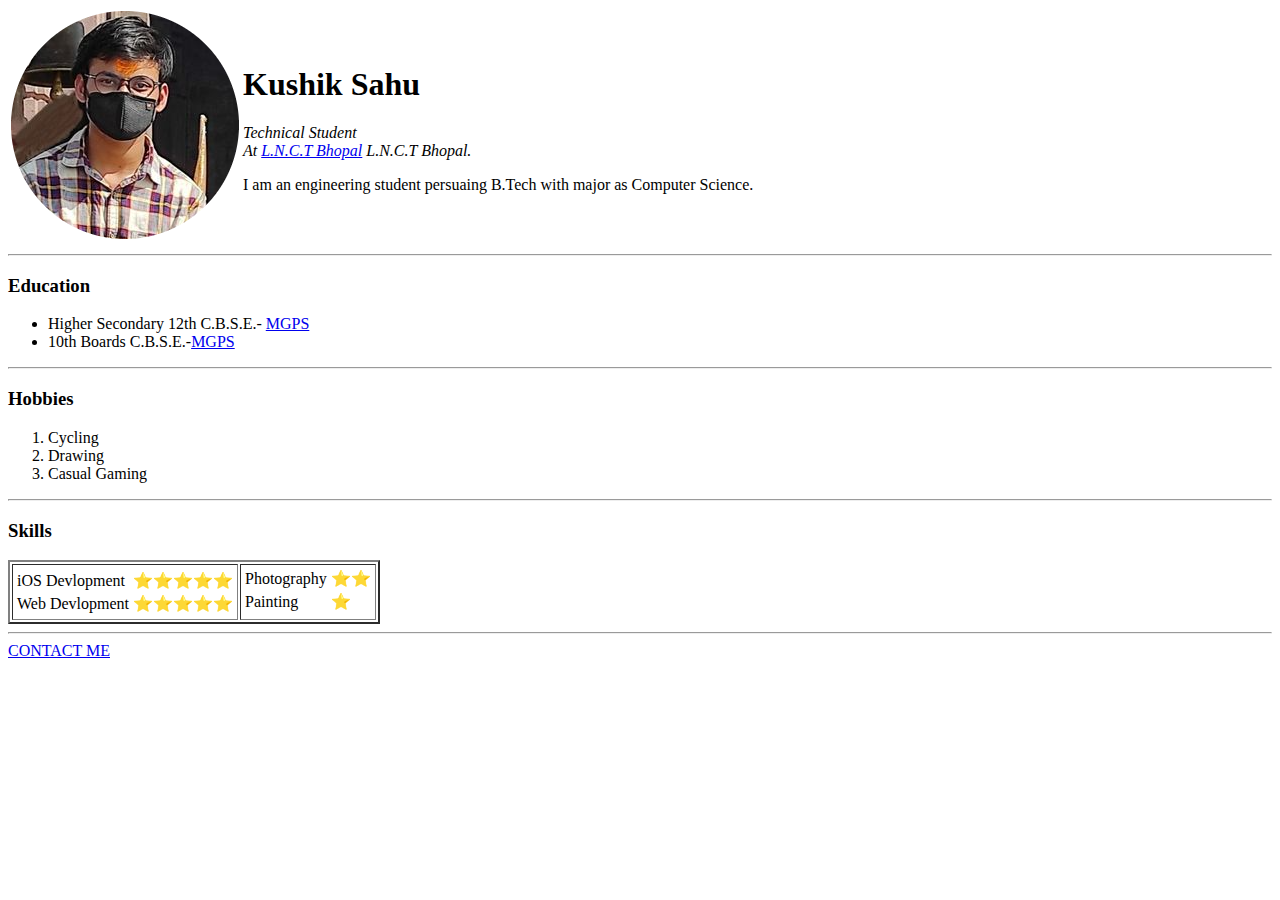
==== index.html @ 4e977468 "Added initial cv website files" ====
<!DOCTYPE html>
<html lang="en">
  <head>
    <meta charset="UTF-8" />
    <meta http-equiv="X-UA-Compatible" content="IE=edge" />
    <meta name="viewport" content="width=device-width, initial-scale=1.0" />
    <title>Kushik's Personal Site</title>
  </head>
  <body>
    <table>
        <tr>
            <td><img src="circle.png" alt="Kushik's Profile picture"></td>
            <td><h1>Kushik Sahu</h1>
                <p><em>
                    Technical Student
                    <br />
                    At <a href="https://lnct.ac.in/">L.N.C.T Bhopal</a> L.N.C.T Bhopal.
                    </em></p>
                    <p>I am an engineering student persuaing B.Tech with major as Computer Science.</p></td>
        </tr>
    </table>
    
    
    
    <hr>
    <h3>Education</h3>
    <p>
    <ul>
        <li>Higher Secondary 12th C.B.S.E.- <a href="http://mithipublicschool.com/">MGPS</a> </li>
        <li>10th Boards C.B.S.E.-<a href="http://mithipublicschool.com/">MGPS</a></li> 
    </ul>
    </p>
    <hr>
    <h3>Hobbies</h3>
    <p><ol><li>Cycling</li><li>Drawing</li><li>Casual Gaming</li></ol></p>
    <hr>
    <h3>Skills</h3>
    
    <table border="2">
      <tr>
        <td> 
          <table>
          <tr>
            <td>iOS Devlopment </td>
            <td>⭐⭐⭐⭐⭐</td>
          </tr>
          <tr>
            <td>Web Devlopment </td>
            <td>⭐⭐⭐⭐⭐</td>
          </tr>
        </table>
        </td>
        <td>
          <table>
            <tr>
              <td>Photography</td>
              <td>⭐⭐</td>
            
            </tr>
            <tr>
              <td>Painting</td>
              <td>⭐</td>
            </tr>
            <td></td>
          </table>
        </td>
      </tr>
    </table>
   
    
   
    <hr>
    <a href="contactme.html">CONTACT ME</a><h3></h3>
    
  </body>
</html>
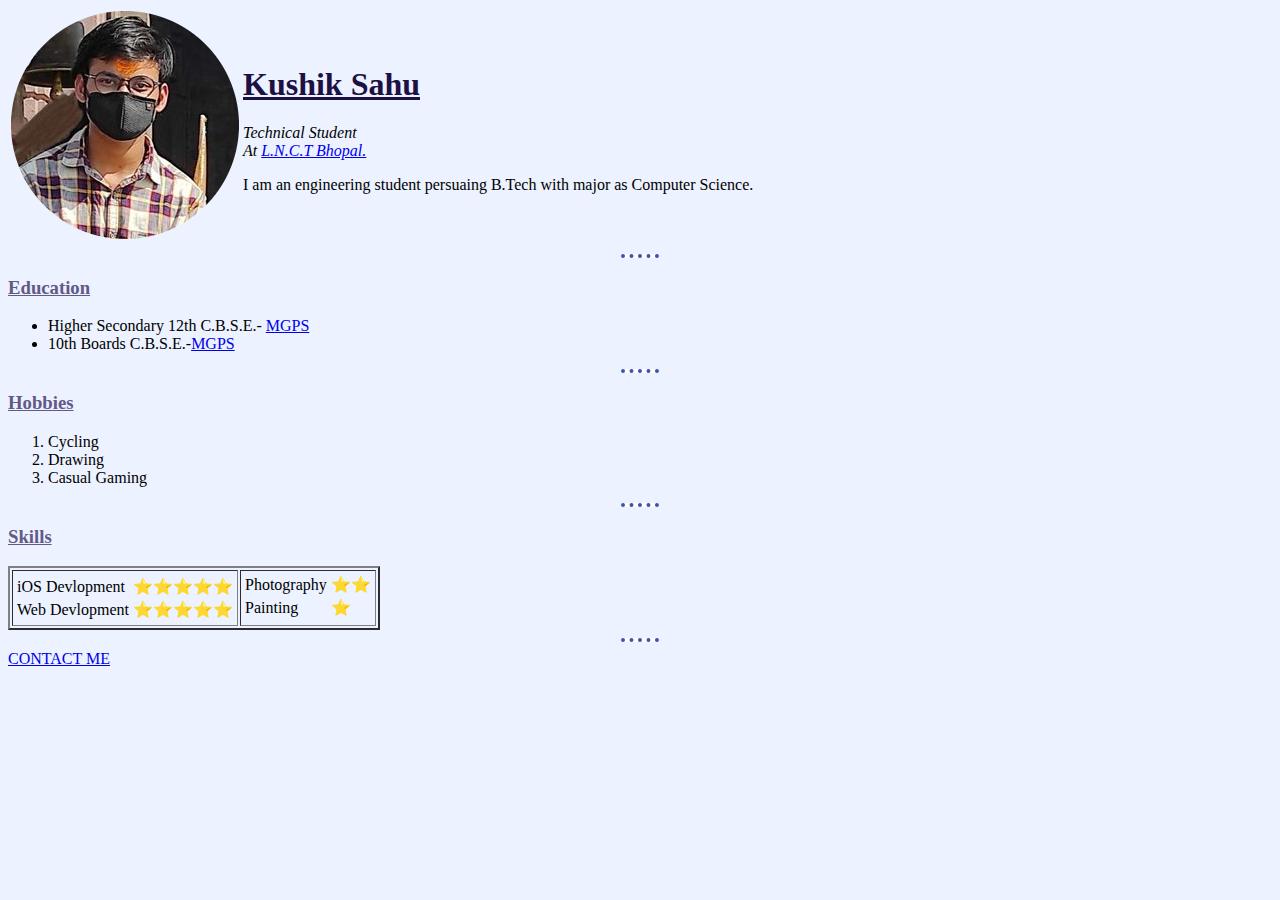
==== commit 4f71db88: "Add files via upload" ====
--- a/index.html
+++ b/index.html
@@ -5,7 +5,10 @@
     <meta http-equiv="X-UA-Compatible" content="IE=edge" />
     <meta name="viewport" content="width=device-width, initial-scale=1.0" />
     <title>Kushik's Personal Site</title>
+  <link rel="stylesheet" href="CSS\styles.css">
+  
   </head>
+  
   <body>
     <table>
         <tr>
@@ -14,7 +17,7 @@
                 <p><em>
                     Technical Student
                     <br />
-                    At <a href="https://lnct.ac.in/">L.N.C.T Bhopal</a> L.N.C.T Bhopal.
+                    At <a href="https://lnct.ac.in/">L.N.C.T Bhopal.</a> 
                     </em></p>
                     <p>I am an engineering student persuaing B.Tech with major as Computer Science.</p></td>
         </tr>
